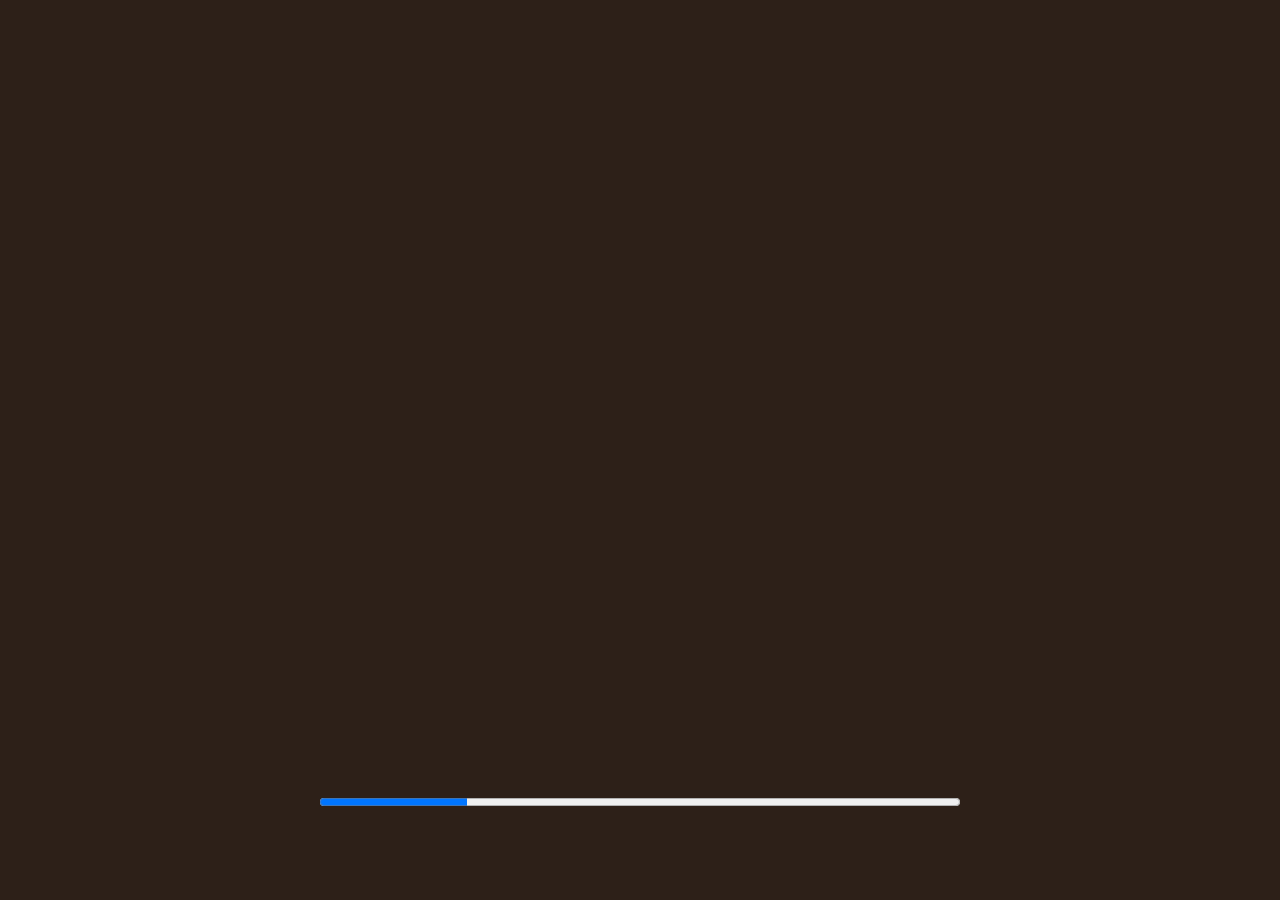
==== index.html @ a74ef0c8 "Publish three office pairs and seating alignment from source 457a7cce83d26bc14e30b7c5b86e57d54f436fe" ====
<!DOCTYPE html>
<html lang="en">
	<head>
<script>window.__ashuramanRuntimeConfig = {"gateway_origin":"https://ai-virtual-office-auth-gateway.ai-virtual-office.workers.dev"};</script>
		<meta charset="utf-8">
		<meta name="viewport" content="width=device-width, user-scalable=no, initial-scale=1.0">
		<title>AI仮想オフィス 試作v0.1</title>
		<style>
html, body, #canvas {
	margin: 0;
	padding: 0;
	border: 0;
}

body {
	color: white;
	background-color: black;
	overflow: hidden;
	touch-action: none;
}

#canvas {
	display: block;
}

#canvas:focus {
	outline: none;
}

#status, #status-splash, #status-progress {
	position: absolute;
	left: 0;
	right: 0;
}

#status, #status-splash {
	top: 0;
	bottom: 0;
}

#status {
	background-color: #2d2018;
	display: flex;
	flex-direction: column;
	justify-content: center;
	align-items: center;
	visibility: hidden;
}

#status-splash {
	max-height: 100%;
	max-width: 100%;
	margin: auto;
}

#status-splash.show-image--false {
	display: none;
}

#status-splash.fullsize--true {
	height: 100%;
	width: 100%;
	object-fit: contain;
}

#status-splash.use-filter--false {
	image-rendering: pixelated;
}

#status-progress, #status-notice {
	display: none;
}

#status-progress {
	bottom: 10%;
	width: 50%;
	margin: 0 auto;
}

#status-notice {
	background-color: #5b3943;
	border-radius: 0.5rem;
	border: 1px solid #9b3943;
	color: #e0e0e0;
	font-family: 'Noto Sans', 'Droid Sans', Arial, sans-serif;
	line-height: 1.3;
	margin: 0 2rem;
	overflow: hidden;
	padding: 1rem;
	text-align: center;
	z-index: 1;
}
		</style>
		<link id="-gd-engine-icon" rel="icon" type="image/png" href="index.icon.png" />
<link rel="apple-touch-icon" href="index.apple-touch-icon.png"/>
<meta name="robots" content="noindex,nofollow">
		<script>
// Only this exact, single optional flag enters the isolated native diagnostic.
const OFFICE_PERMISSION_PROBE_VALUES = new URLSearchParams(window.location.search).getAll('notification_permission_probe');
const OFFICE_PERMISSION_PROBE = OFFICE_PERMISSION_PROBE_VALUES.length === 1 && OFFICE_PERMISSION_PROBE_VALUES[0] === '1';
if (!OFFICE_PERMISSION_PROBE) {
	document.write('<script src="notification_bridge.js"><\/script>');
}
		</script>
	</head>
	<body>
		<canvas id="canvas">
			Your browser does not support the canvas tag.
		</canvas>

		<noscript>
			Your browser does not support JavaScript.
		</noscript>

		<div id="status">
			<img id="status-splash" class="show-image--false fullsize--true use-filter--true" src="index.png" alt="">
			<progress id="status-progress"></progress>
			<div id="status-notice"></div>
		</div>

		<script>
if (OFFICE_PERMISSION_PROBE) {
	document.body.style.cssText = 'color:#30271f;background:#fbf5e6;margin:0;padding:20px;font:16px sans-serif;overflow:auto;touch-action:auto';
	document.body.textContent = '通知許可の診断を読み込んでいます…';
	const diagnosticScript = document.createElement('script');
	diagnosticScript.src = 'notification_permission_diagnostic.js';
	diagnosticScript.onerror = function () {
		document.body.textContent = '診断を読み込めませんでした。許可要求は行っていません。';
	};
	document.head.appendChild(diagnosticScript);
} else {
	document.write('<script src="index.js"><\/script>');
}
		</script>
		<script>
if (!OFFICE_PERMISSION_PROBE) {
const GODOT_CONFIG = {"args":[],"canvasResizePolicy":2,"emscriptenPoolSize":8,"ensureCrossOriginIsolationHeaders":true,"executable":"index","experimentalVK":true,"fileSizes":{"index.pck":11307644,"index.wasm":37700666},"focusCanvas":true,"gdextensionLibs":[],"godotPoolSize":4};
const GODOT_THREADS_ENABLED = false;
const engine = new Engine(GODOT_CONFIG);

(function () {
	const statusOverlay = document.getElementById('status');
	const statusProgress = document.getElementById('status-progress');
	const statusNotice = document.getElementById('status-notice');

	let initializing = true;
	let statusMode = '';

	function setStatusMode(mode) {
		if (statusMode === mode || !initializing) {
			return;
		}
		if (mode === 'hidden') {
			statusOverlay.remove();
			initializing = false;
			return;
		}
		statusOverlay.style.visibility = 'visible';
		statusProgress.style.display = mode === 'progress' ? 'block' : 'none';
		statusNotice.style.display = mode === 'notice' ? 'block' : 'none';
		statusMode = mode;
	}

	function setStatusNotice(text) {
		while (statusNotice.lastChild) {
			statusNotice.removeChild(statusNotice.lastChild);
		}
		const lines = text.split('\n');
		lines.forEach((line) => {
			statusNotice.appendChild(document.createTextNode(line));
			statusNotice.appendChild(document.createElement('br'));
		});
	}

	function displayFailureNotice(err) {
		console.error(err);
		if (err instanceof Error) {
			setStatusNotice(err.message);
		} else if (typeof err === 'string') {
			setStatusNotice(err);
		} else {
			setStatusNotice('An unknown error occurred.');
		}
		setStatusMode('notice');
		initializing = false;
	}

	const missing = Engine.getMissingFeatures({
		threads: GODOT_THREADS_ENABLED,
	});

	if (missing.length !== 0) {
		if (GODOT_CONFIG['serviceWorker'] && GODOT_CONFIG['ensureCrossOriginIsolationHeaders'] && 'serviceWorker' in navigator) {
			let serviceWorkerRegistrationPromise;
			try {
				serviceWorkerRegistrationPromise = navigator.serviceWorker.getRegistration();
			} catch (err) {
				serviceWorkerRegistrationPromise = Promise.reject(new Error('Service worker registration failed.'));
			}
			// There's a chance that installing the service worker would fix the issue
			Promise.race([
				serviceWorkerRegistrationPromise.then((registration) => {
					if (registration != null) {
						return Promise.reject(new Error('Service worker already exists.'));
					}
					return registration;
				}).then(() => engine.installServiceWorker()),
				// For some reason, `getRegistration()` can stall
				new Promise((resolve) => {
					setTimeout(() => resolve(), 2000);
				}),
			]).then(() => {
				// Reload if there was no error.
				window.location.reload();
			}).catch((err) => {
				console.error('Error while registering service worker:', err);
			});
		} else {
			// Display the message as usual
			const missingMsg = 'Error\nThe following features required to run Godot projects on the Web are missing:\n';
			displayFailureNotice(missingMsg + missing.join('\n'));
		}
	} else {
		setStatusMode('progress');
		engine.startGame({
			'onProgress': function (current, total) {
				if (current > 0 && total > 0) {
					statusProgress.value = current;
					statusProgress.max = total;
				} else {
					statusProgress.removeAttribute('value');
					statusProgress.removeAttribute('max');
				}
			},
		}).then(() => {
			setStatusMode('hidden');
		}, displayFailureNotice);
	}
}());
}
		</script>
	</body>
</html>
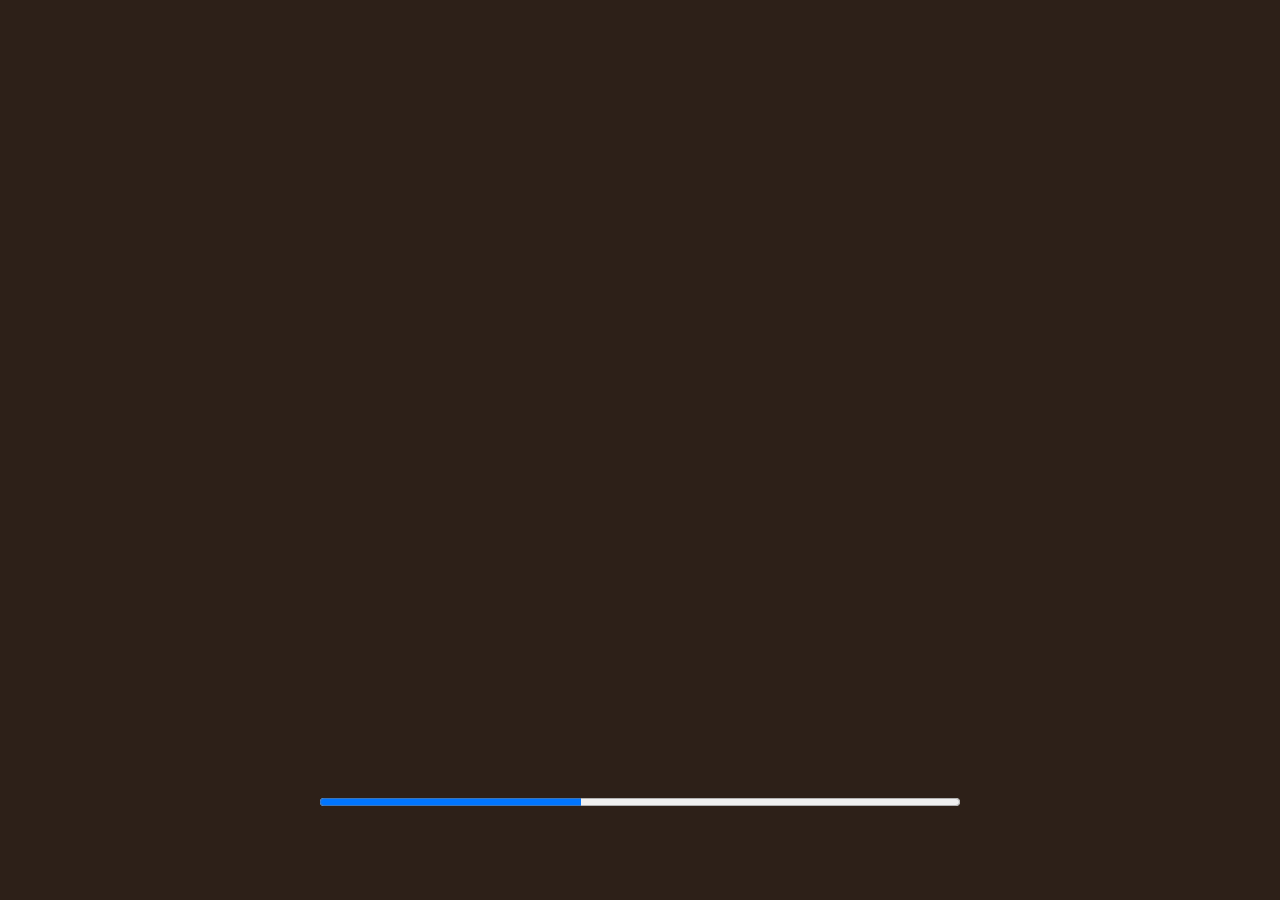
==== commit 2ebd7a91: "Publish office UI from PR386 merge f7e2941" ====
--- a/index.html
+++ b/index.html
@@ -1,7 +1,6 @@
 <!DOCTYPE html>
 <html lang="en">
 	<head>
-<script>window.__ashuramanRuntimeConfig = {"gateway_origin":"https://ai-virtual-office-auth-gateway.ai-virtual-office.workers.dev"};</script>
 		<meta charset="utf-8">
 		<meta name="viewport" content="width=device-width, user-scalable=no, initial-scale=1.0">
 		<title>AI仮想オフィス 試作v0.1</title>
@@ -91,6 +90,20 @@
 	z-index: 1;
 }
 		</style>
+		<script>
+// UI-only cancellation bridge: Web touchcancel is not consistently marked on Godot's release event.
+(() => {
+ const canceled = new Set();
+ // Touch.identifier is the index delivered by Godot Web; PointerEvent.pointerId is a different namespace.
+ document.addEventListener('touchstart', event => {
+  for (const touch of event.changedTouches) canceled.delete(touch.identifier);
+ }, {capture: true, passive: true});
+ document.addEventListener('touchcancel', event => {
+  for (const touch of event.changedTouches) canceled.add(touch.identifier);
+ }, {capture: true, passive: true});
+ window.__officeConsumeTouchCancellation = index => canceled.delete(index);
+})();
+		</script>
 		<link id="-gd-engine-icon" rel="icon" type="image/png" href="index.icon.png" />
 <link rel="apple-touch-icon" href="index.apple-touch-icon.png"/>
 <meta name="robots" content="noindex,nofollow">
@@ -134,7 +147,7 @@
 		</script>
 		<script>
 if (!OFFICE_PERMISSION_PROBE) {
-const GODOT_CONFIG = {"args":[],"canvasResizePolicy":2,"emscriptenPoolSize":8,"ensureCrossOriginIsolationHeaders":true,"executable":"index","experimentalVK":true,"fileSizes":{"index.pck":11307644,"index.wasm":37700666},"focusCanvas":true,"gdextensionLibs":[],"godotPoolSize":4};
+const GODOT_CONFIG = {"args":[],"canvasResizePolicy":2,"emscriptenPoolSize":8,"ensureCrossOriginIsolationHeaders":true,"executable":"index","experimentalVK":true,"fileSizes":{"index.pck":26093900,"index.wasm":37700666},"focusCanvas":true,"gdextensionLibs":[],"godotPoolSize":4};
 const GODOT_THREADS_ENABLED = false;
 const engine = new Engine(GODOT_CONFIG);
 
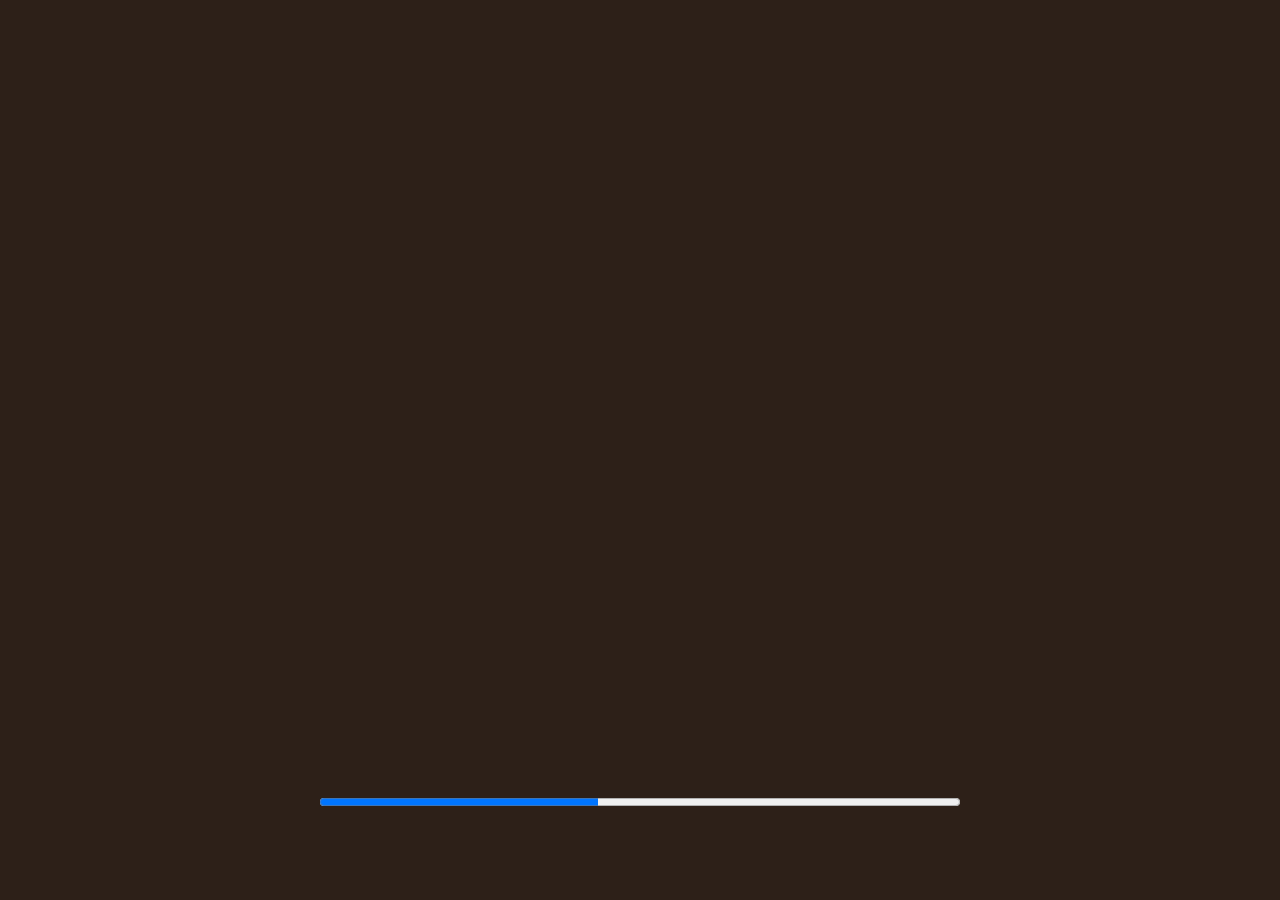
==== commit 530a57c6: "Publish six-resident office from c52cfbaa93a2853bba93e6936c359b7640f8d542" ====
--- a/index.html
+++ b/index.html
@@ -147,7 +147,7 @@
 		</script>
 		<script>
 if (!OFFICE_PERMISSION_PROBE) {
-const GODOT_CONFIG = {"args":[],"canvasResizePolicy":2,"emscriptenPoolSize":8,"ensureCrossOriginIsolationHeaders":true,"executable":"index","experimentalVK":true,"fileSizes":{"index.pck":26093900,"index.wasm":37700666},"focusCanvas":true,"gdextensionLibs":[],"godotPoolSize":4};
+const GODOT_CONFIG = {"args":[],"canvasResizePolicy":2,"emscriptenPoolSize":8,"ensureCrossOriginIsolationHeaders":true,"executable":"index","experimentalVK":true,"fileSizes":{"index.pck":29121244,"index.wasm":37700666},"focusCanvas":true,"gdextensionLibs":[],"godotPoolSize":4};
 const GODOT_THREADS_ENABLED = false;
 const engine = new Engine(GODOT_CONFIG);
 
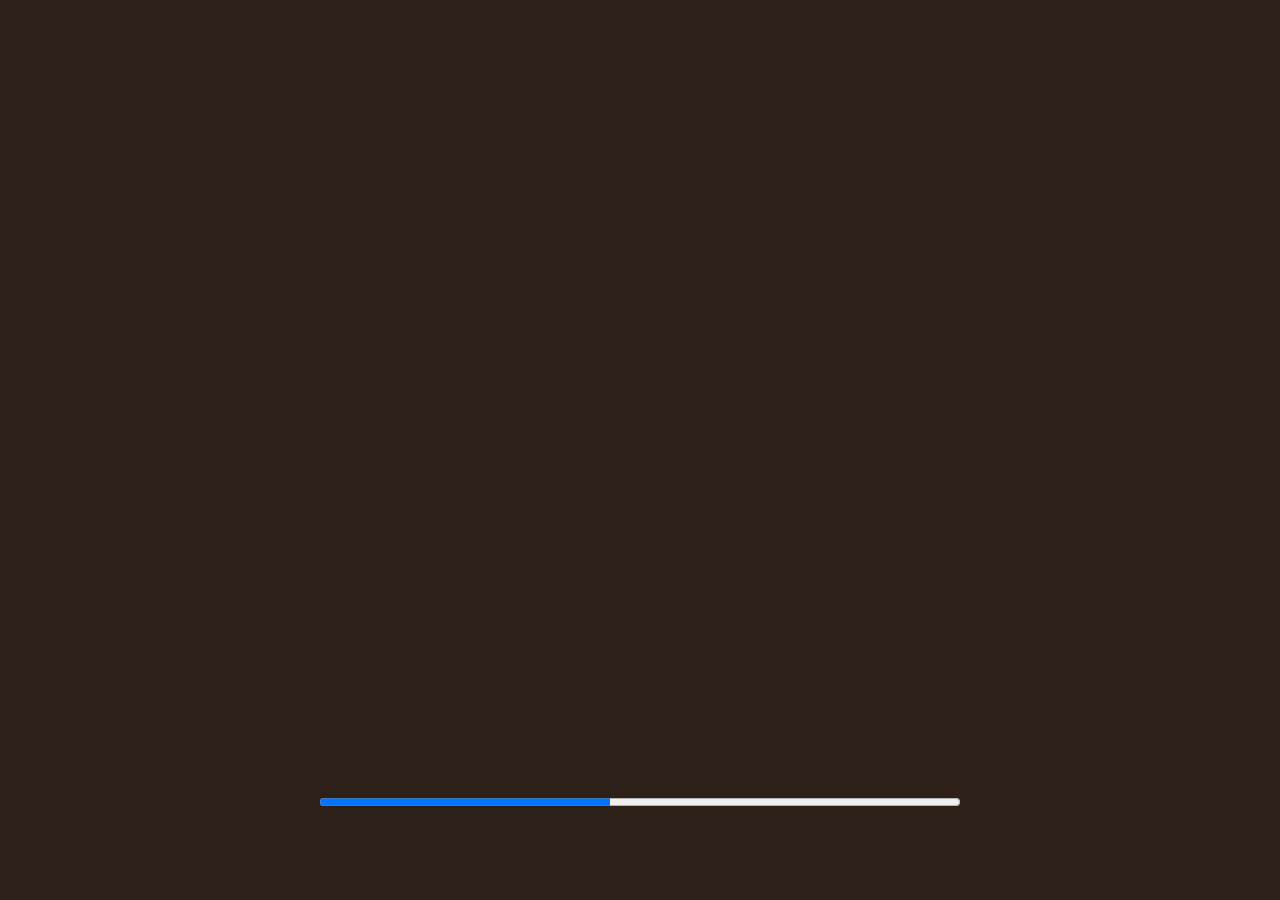
==== commit 272cb2d5: "Publish approved office decor from source 59d626c" ====
--- a/index.html
+++ b/index.html
@@ -147,7 +147,7 @@
 		</script>
 		<script>
 if (!OFFICE_PERMISSION_PROBE) {
-const GODOT_CONFIG = {"args":[],"canvasResizePolicy":2,"emscriptenPoolSize":8,"ensureCrossOriginIsolationHeaders":true,"executable":"index","experimentalVK":true,"fileSizes":{"index.pck":29121244,"index.wasm":37700666},"focusCanvas":true,"gdextensionLibs":[],"godotPoolSize":4};
+const GODOT_CONFIG = {"args":[],"canvasResizePolicy":2,"emscriptenPoolSize":8,"ensureCrossOriginIsolationHeaders":true,"executable":"index","experimentalVK":true,"fileSizes":{"index.pck":31358400,"index.wasm":37700666},"focusCanvas":true,"gdextensionLibs":[],"godotPoolSize":4};
 const GODOT_THREADS_ENABLED = false;
 const engine = new Engine(GODOT_CONFIG);
 
